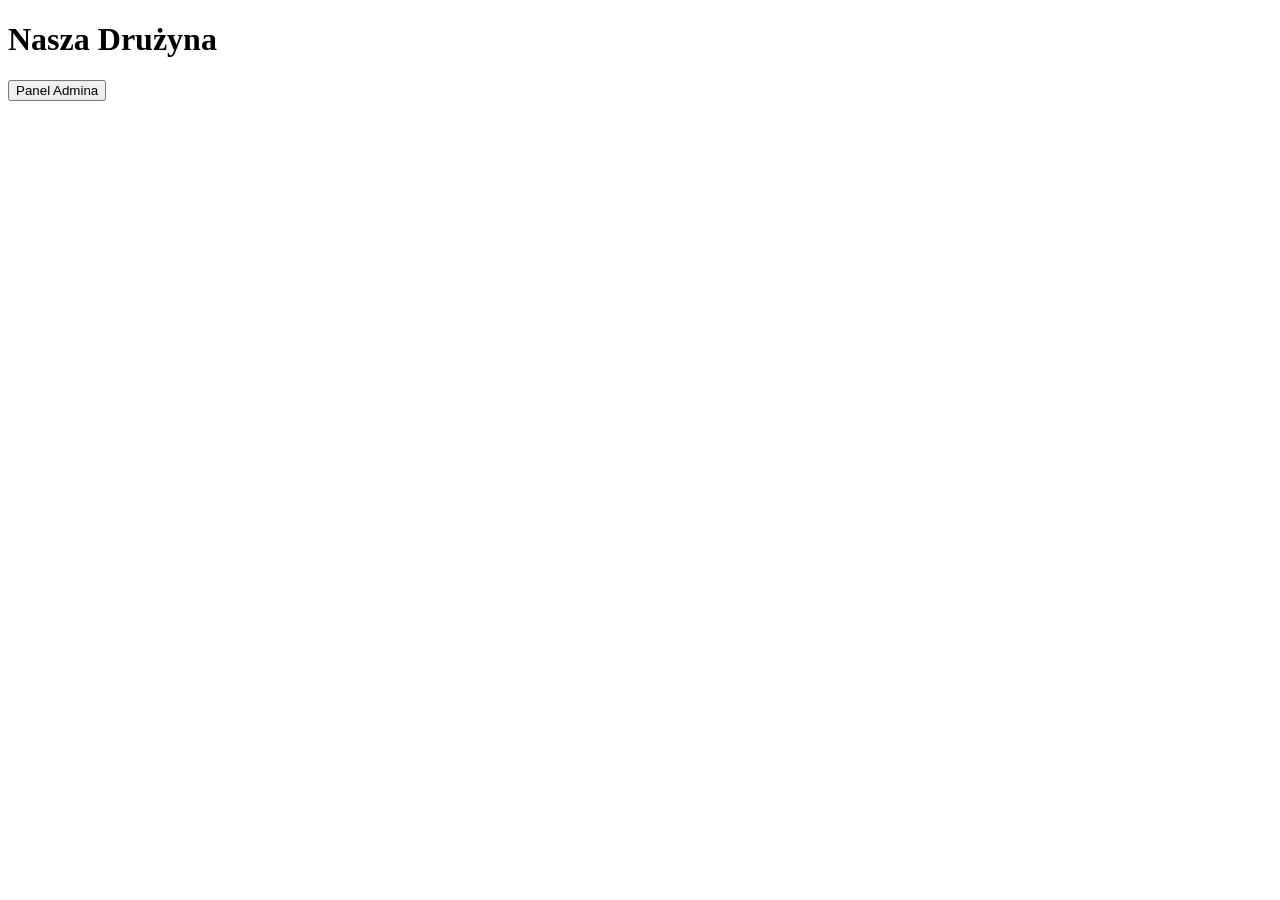
==== index.html @ 3d992dbf "index.html" ====
<!DOCTYPE html>
<html lang="pl">
<head>
<meta charset="UTF-8">
<meta name="viewport" content="width=device-width, initial-scale=1.0">
<title>Lista Członków</title>
<link rel="stylesheet" href="style.css">
</head>
<body>
<header>
  <h1>Nasza Drużyna</h1>
  <button id="adminBtn">Panel Admina</button>
</header>

<main>
  <div id="membersList" class="cards-container"></div>
</main>

<script src="script.js"></script>
</body>
</html>
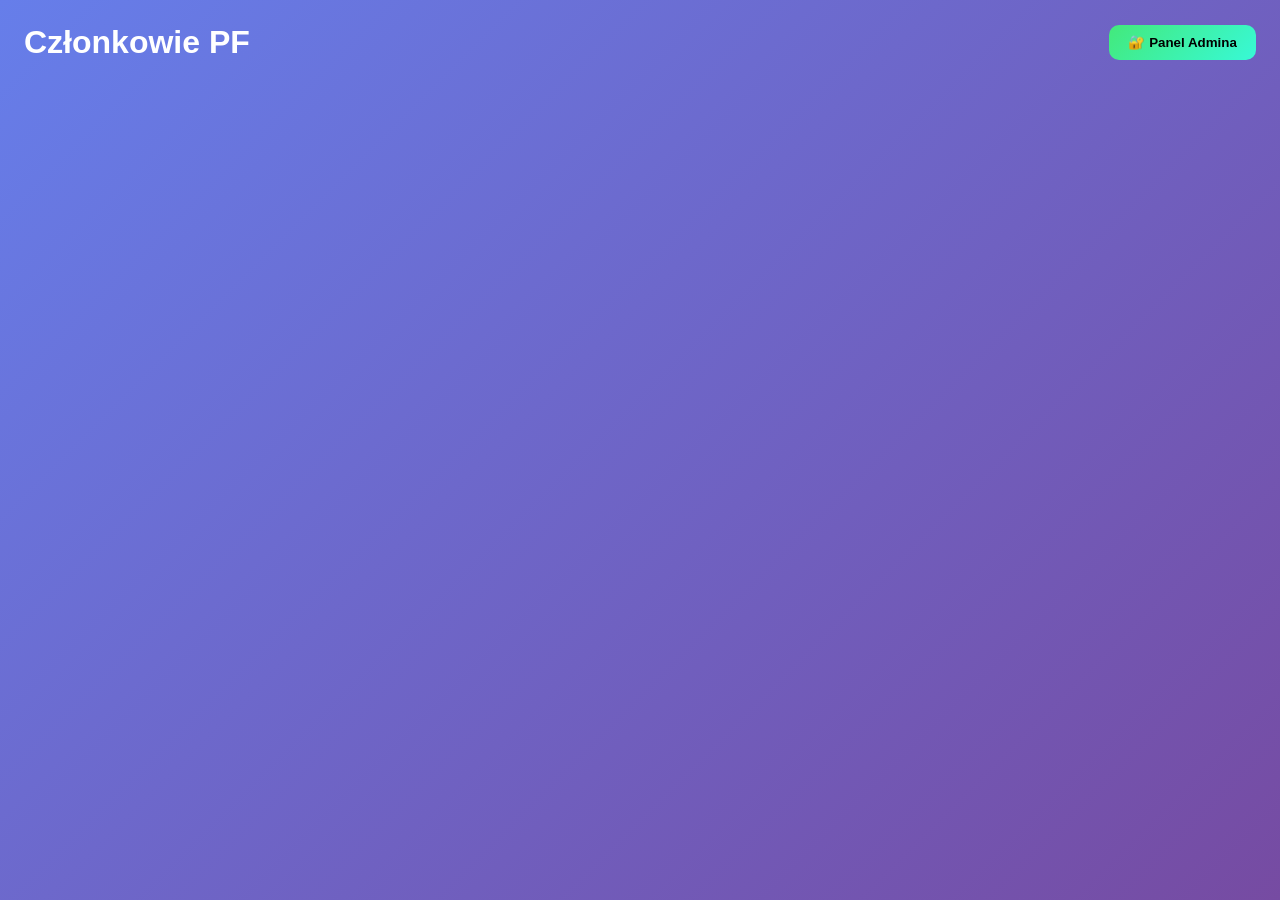
==== commit c7182087: "index.html" ====
--- a/index.html
+++ b/index.html
@@ -3,13 +3,14 @@
 <head>
 <meta charset="UTF-8">
 <meta name="viewport" content="width=device-width, initial-scale=1.0">
-<title>Lista Członków</title>
+<title>Członkowie</title>
 <link rel="stylesheet" href="style.css">
 </head>
 <body>
+
 <header>
-  <h1>Nasza Drużyna</h1>
-  <button id="adminBtn">Panel Admina</button>
+  <h1>Członkowie PF</h1>
+  <button id="adminBtn">🔐 Panel Admina</button>
 </header>
 
 <main>
--- a/style.css
+++ b/style.css
@@ -0,0 +1,112 @@
+* {
+  margin: 0;
+  padding: 0;
+  box-sizing: border-box;
+}
+
+body {
+  font-family: 'Segoe UI', sans-serif;
+  background: linear-gradient(135deg, #667eea, #764ba2);
+  color: #fff;
+  min-height: 100vh;
+}
+
+/* HEADER */
+header {
+  display: flex;
+  justify-content: space-between;
+  align-items: center;
+  padding: 1.5rem;
+}
+
+/* BUTTONS */
+button {
+  background: linear-gradient(135deg, #43e97b, #38f9d7);
+  border: none;
+  padding: 0.6rem 1.2rem;
+  border-radius: 10px;
+  color: #000;
+  font-weight: bold;
+  cursor: pointer;
+  transition: all 0.25s ease;
+}
+
+button:hover {
+  transform: translateY(-3px) scale(1.05);
+  box-shadow: 0 8px 20px rgba(0,0,0,0.3);
+}
+
+button:active {
+  transform: scale(0.95);
+}
+
+/* CARDS */
+.cards-container {
+  display: grid;
+  grid-template-columns: repeat(auto-fit, minmax(220px, 1fr));
+  gap: 1.5rem;
+  padding: 1.5rem;
+}
+
+.card {
+  background: rgba(255,255,255,0.1);
+  backdrop-filter: blur(10px);
+  border-radius: 16px;
+  padding: 1.2rem;
+  transition: all 0.3s ease;
+  opacity: 0;
+  transform: translateY(20px);
+  animation: fadeIn 0.6s forwards;
+}
+
+.card:hover {
+  transform: translateY(-8px) scale(1.02);
+  box-shadow: 0 10px 25px rgba(0,0,0,0.4);
+}
+
+.card h3 {
+  margin-bottom: 0.5rem;
+}
+
+.card p {
+  opacity: 0.9;
+}
+
+/* SECTIONS ADMIN */
+section {
+  background: rgba(255,255,255,0.1);
+  backdrop-filter: blur(10px);
+  margin: 1rem;
+  padding: 1.2rem;
+  border-radius: 16px;
+  animation: fadeIn 0.6s ease;
+}
+
+input {
+  width: 100%;
+  padding: 0.6rem;
+  margin: 0.4rem 0;
+  border-radius: 8px;
+  border: none;
+  outline: none;
+}
+
+/* ANIMACJA */
+@keyframes fadeIn {
+  to {
+    opacity: 1;
+    transform: translateY(0);
+  }
+}
+
+/* RESPONSYWNOŚĆ */
+@media (max-width: 600px) {
+  header {
+    flex-direction: column;
+    gap: 1rem;
+  }
+
+  button {
+    width: 100%;
+  }
+}
